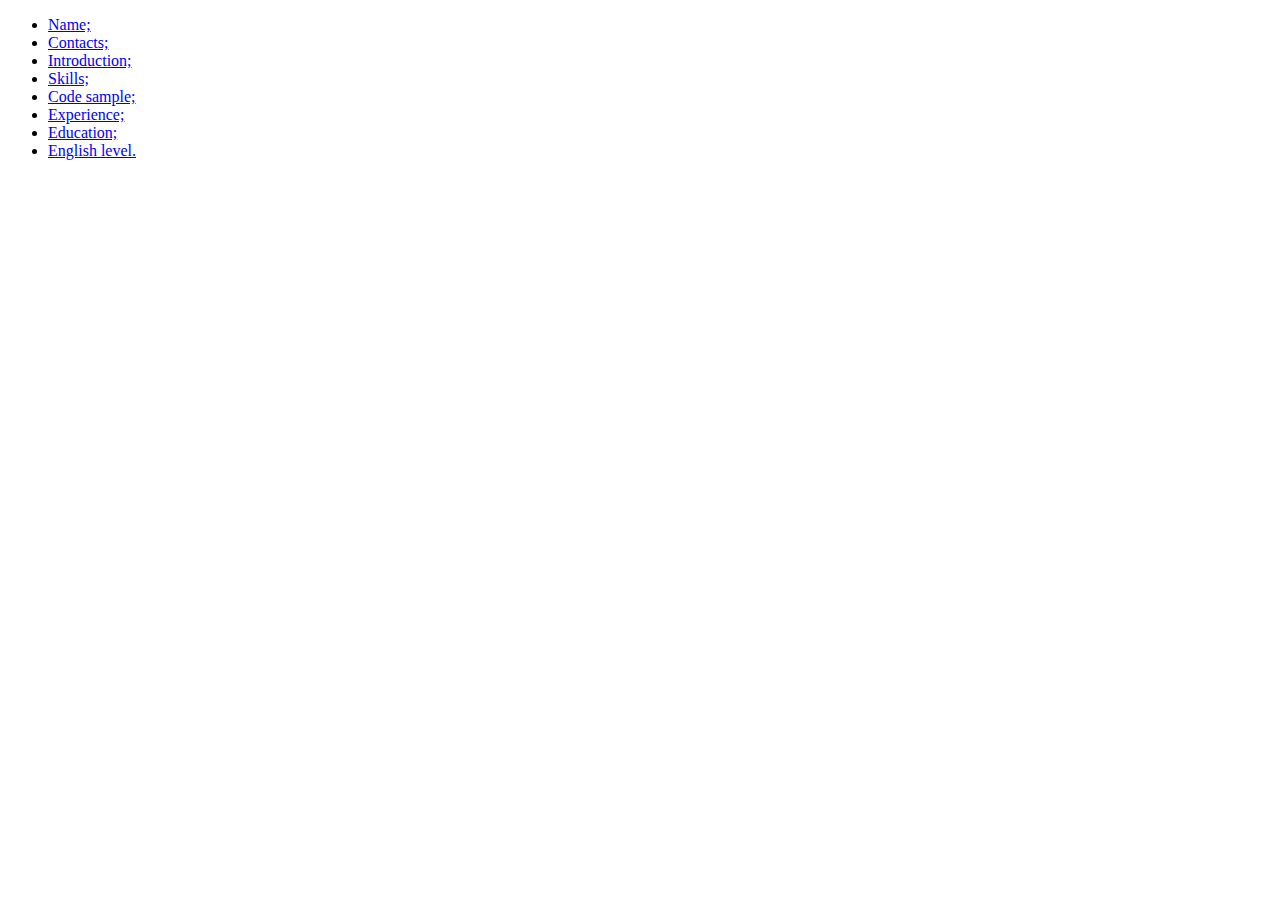
==== curriculum.html @ d362dbd7 "init: Start making cv page" ====
<!DOCTYPE html>
<html lang="en">
<head>
    <meta charset="UTF-8">
    <meta http-equiv="X-UA-Compatible" content="IE=edge">
    <meta name="author" content="AntonioPivaldi">
    <meta name="description" content="First cv in somebody's entire life">
    <link rel="stylesheet" href="style.css">
    <title>AntonioPivaldi's CV</title>
</head>
<body>
    <header class="sideBar">
        <ul>
            <li><a href="#name">Name;</li>
            <li><a href="#contacts">Contacts;</li>
            <li><a href="#selfIntro">Introduction;</lihref=>
            <li><a href="#skillz">Skills;</li>
            <li><a href="#codeSample">Code sample;</li>
            <li><a href="#xperience">Experience;</li>
            <li><a href="#education">Education;</li>
            <li><a href="#engLvl">English level.</li>
        </ul>
    </header>
    <main>
    </main>
</body>
</html>
---- style.css ----
.newStyle {
    font-family: Verdana, sans-serif;
}
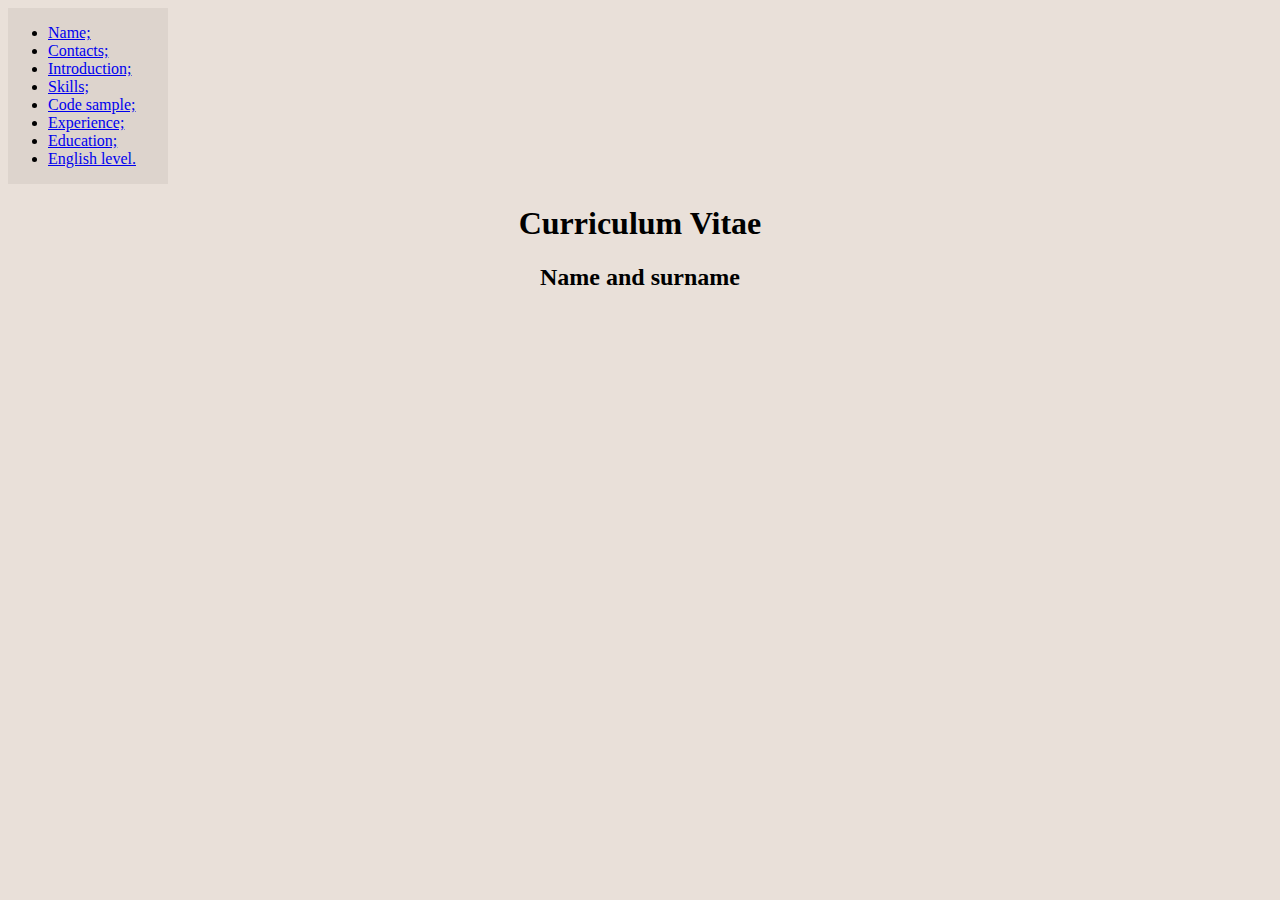
==== commit 00e1bbdf: "feat: Add background coloring" ====
--- a/curriculum.html
+++ b/curriculum.html
@@ -8,20 +8,24 @@
     <link rel="stylesheet" href="style.css">
     <title>AntonioPivaldi's CV</title>
 </head>
-<body>
+<body class="bodyBackground">
     <header class="sideBar">
-        <ul>
-            <li><a href="#name">Name;</li>
-            <li><a href="#contacts">Contacts;</li>
-            <li><a href="#selfIntro">Introduction;</lihref=>
-            <li><a href="#skillz">Skills;</li>
-            <li><a href="#codeSample">Code sample;</li>
-            <li><a href="#xperience">Experience;</li>
-            <li><a href="#education">Education;</li>
-            <li><a href="#engLvl">English level.</li>
-        </ul>
+        <nav>
+            <ul>
+                <li><a href="#name">Name;</a></li>
+                <li><a href="#contacts">Contacts;</a></li>
+                <li><a href="#selfIntro">Introduction;</a></lihref=>
+                <li><a href="#skillz">Skills;</a></li>
+                <li><a href="#codeSample">Code sample;</a></li>
+                <li><a href="#xperience">Experience;</a></li>
+                <li><a href="#education">Education;</a></li>
+                <li><a href="#engLvl">English level.</a></li>
+            </ul>
+        </nav>
     </header>
-    <main>
+    <main style="text-align: center;">
+        <h1>Curriculum Vitae</h1>
+        <h2>Name and surname</h2>
     </main>
 </body>
 </html>--- a/style.css
+++ b/style.css
@@ -1,3 +1,17 @@
-.newStyle {
-    font-family: Verdana, sans-serif;
+.sideBar {
+    display: flex;
+    position: sticky;
+    width: 10em;
+    flex-grow: 1;
+    background-color: rgba(0, 0, 0, 0.05);
+    justify-content: flex-start;
+}
+
+.footerFont {
+    font-size: 70%;
+    color: rgba(0, 0, 0, 0.6)
+}
+
+.bodyBackground {
+    background-color: rgba(143, 102, 63, 0.2);
 }